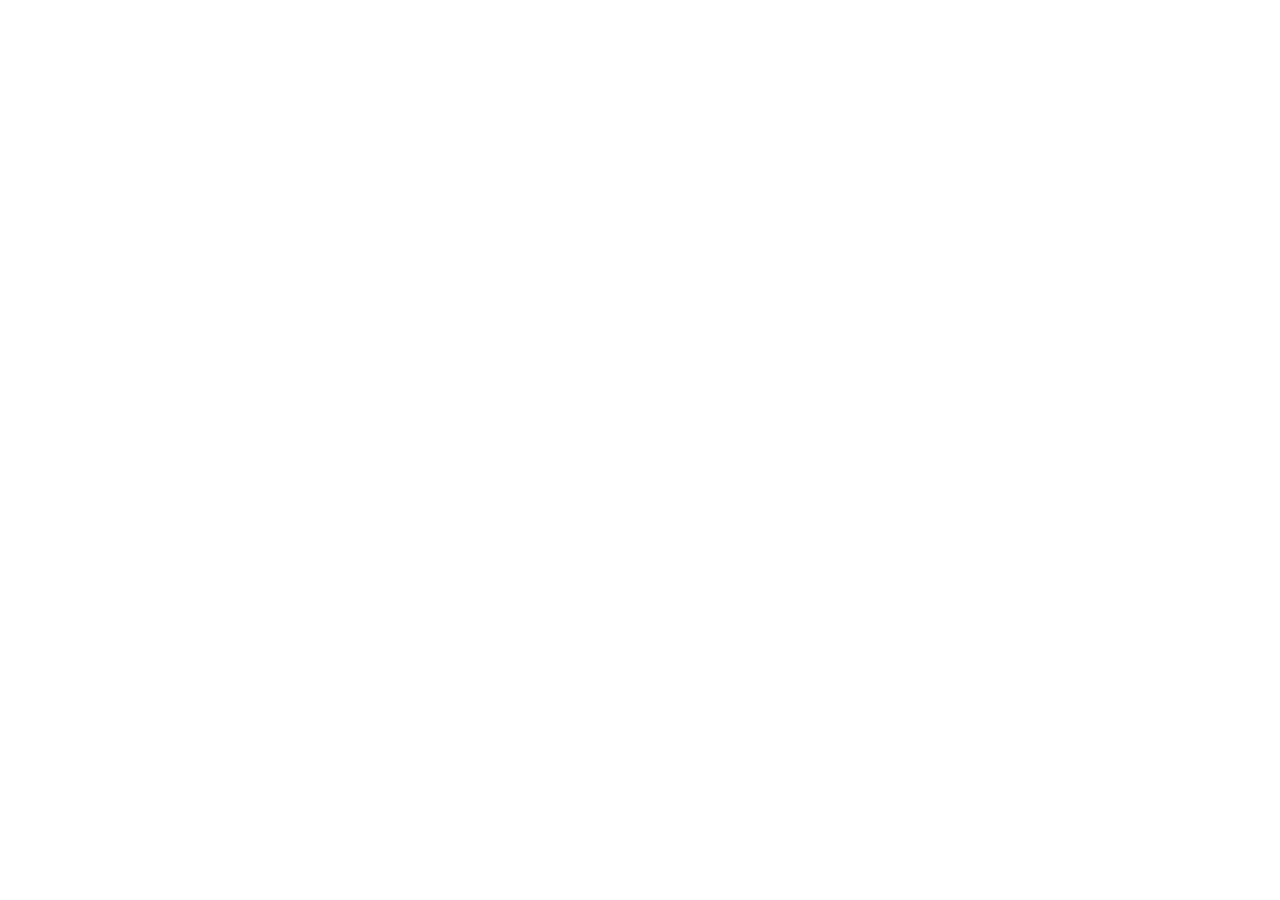
==== site_estagio.html @ 9174fb0b "site de vagas de estagio" ====
<!doctype html>
<html lang="en">
  <head>
    <meta charset="utf-8">
    <meta name="viewport" content="width=device-width, initial-scale=1">
    <title>Bootstrap demo</title>
    <link href="css/bootstrap.min.css" rel="stylesheet">
  </head>
  <body>
    <div>
        <header>
          <!--cabecalho-->
        </header>
        <section>
            <!--corpo principal-->
        </section>
        <footer>
            <!--rodape-->
        </footer>
    </div>
    <script src="js/bootstrap.bundle.min.js"></script>
  </body>
</html>
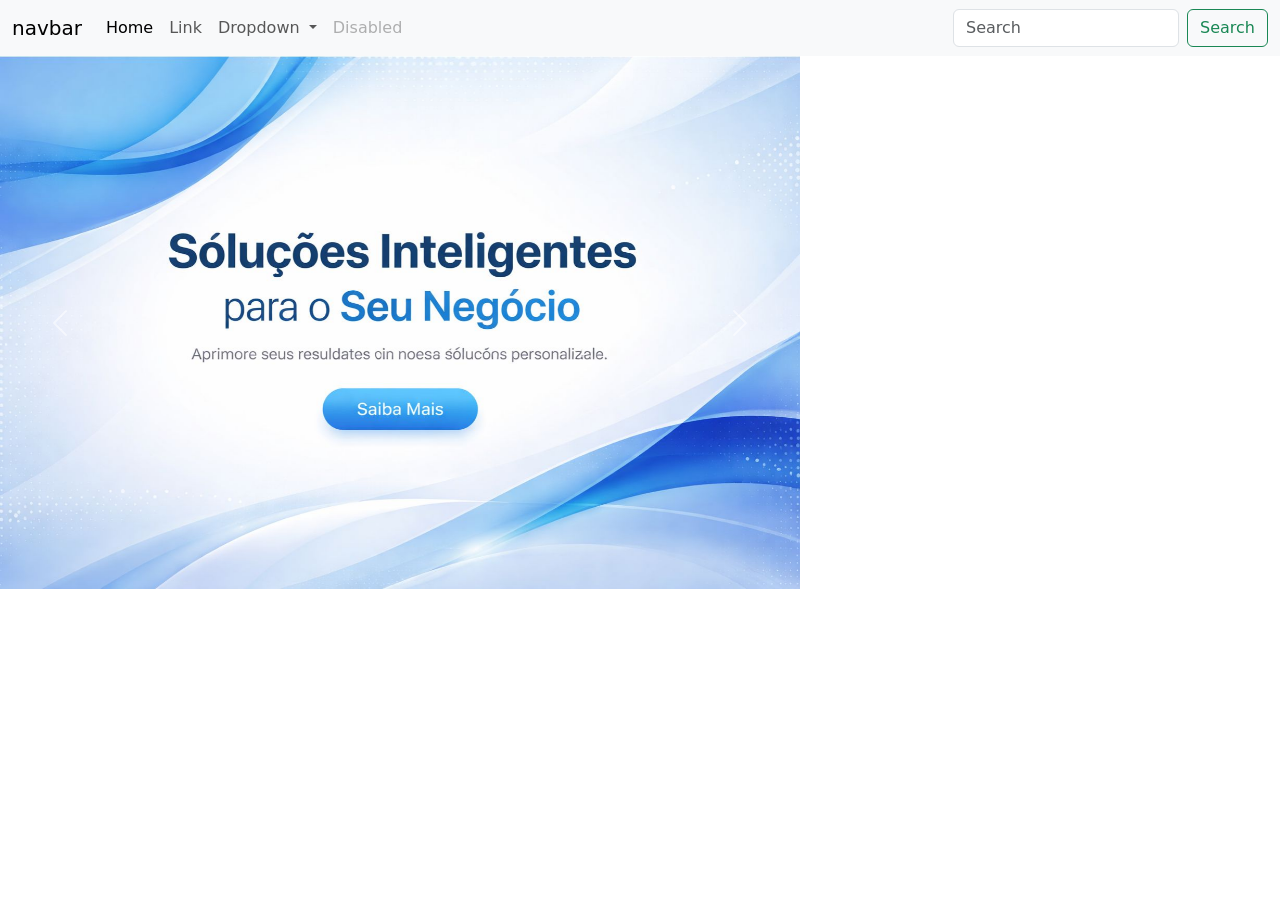
==== commit 522bdefa: "adicionei um cabecalho e carossel no site" ====
--- a/site_estagio.html
+++ b/site_estagio.html
@@ -5,14 +5,80 @@
     <meta name="viewport" content="width=device-width, initial-scale=1">
     <title>Bootstrap demo</title>
     <link href="css/bootstrap.min.css" rel="stylesheet">
+    <link rel="stylesheet" href="estilosite.css">
   </head>
   <body>
     <div>
         <header>
-          <!--cabecalho-->
+           <nav class="navbar navbar-expand-lg bg-body-tertiary">
+  <div class="container-fluid">
+    <a class="navbar-brand" href="#">navbar</a>
+    <button class="navbar-toggler" type="button" data-bs-toggle="collapse" data-bs-target="#navbarSupportedContent" aria-controls="navbarSupportedContent" aria-expanded="false" aria-label="Toggle navigation">
+      <span class="navbar-toggler-icon"></span>
+    </button>
+    <div class="collapse navbar-collapse" id="navbarSupportedContent">
+      <ul class="navbar-nav me-auto mb-2 mb-lg-0">
+        <li class="nav-item">
+          <a class="nav-link active" aria-current="page" href="#">Home</a>
+        </li>
+        <li class="nav-item">
+          <a class="nav-link" href="#">Link</a>
+        </li>
+        <li class="nav-item dropdown">
+          <a class="nav-link dropdown-toggle" href="#" role="button" data-bs-toggle="dropdown" aria-expanded="false">
+            Dropdown
+          </a>
+          <ul class="dropdown-menu">
+            <li><a class="dropdown-item" href="#">Action</a></li>
+            <li><a class="dropdown-item" href="#">Another action</a></li>
+            <li><hr class="dropdown-divider"></li>
+            <li><a class="dropdown-item" href="#">Something else here</a></li>
+          </ul>
+        </li>
+        <li class="nav-item">
+          <a class="nav-link disabled" aria-disabled="true">Disabled</a>
+        </li>
+      </ul>
+      <form class="d-flex" role="search">
+        <input class="form-control me-2" type="search" placeholder="Search" aria-label="Search"/>
+        <button class="btn btn-outline-success" type="submit">Search</button>
+      </form>
+    </div>
+  </div>
+</nav><!--cabecalho-->
+
+
+
+
+
         </header>
         <section>
             <!--corpo principal-->
+            
+            <!--slide show prinipal do slide-->
+
+            <div id="carouselExample" class="carousel slide">
+            <div class="carousel-inner">
+              <div class="carousel-item active">
+                <img src="img/imagem principal do site.jpeg" width="80px" class="d-block w-100" alt="...">
+              </div>
+              <div class="carousel-item">
+                <img src="..." class="d-block w-100" alt="...">
+              </div>
+              <div class="carousel-item">
+                <img src="img/imagem_2_do_slide_principal.jpeg" width="80px" d-block w-100" alt="...">
+              </div>
+            </div>
+            <button class="carousel-control-prev" type="button" data-bs-target="#carouselExample" data-bs-slide="prev">
+              <span class="carousel-control-prev-icon" aria-hidden="true"></span>
+              <span class="visually-hidden">Previous</span>
+            </button>
+            <button class="carousel-control-next" type="button" data-bs-target="#carouselExample" data-bs-slide="next">
+              <span class="carousel-control-next-icon" aria-hidden="true"></span>
+              <span class="visually-hidden">Next</span>
+            </button>
+            </div>
+
         </section>
         <footer>
             <!--rodape-->
--- a/estilosite.css
+++ b/estilosite.css
@@ -0,0 +1,4 @@
+#carouselExample {
+    width: 800px;
+    height: auto;
+}
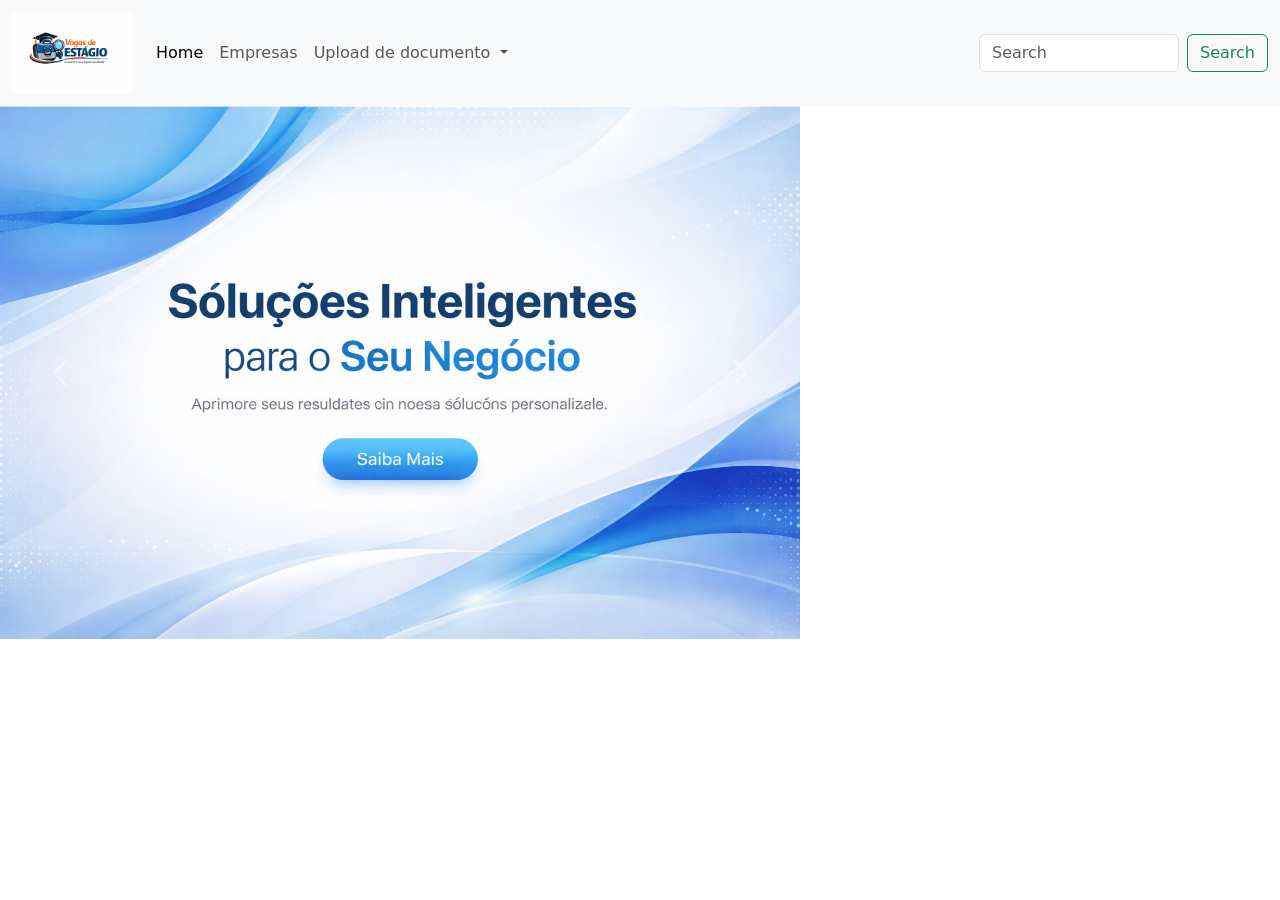
==== commit 1263b781: "pagina de login feito e navbar tambem feito" ====
--- a/site_estagio.html
+++ b/site_estagio.html
@@ -12,8 +12,10 @@
         <header>
            <nav class="navbar navbar-expand-lg bg-body-tertiary">
   <div class="container-fluid">
-    <a class="navbar-brand" href="#">navbar</a>
-    <button class="navbar-toggler" type="button" data-bs-toggle="collapse" data-bs-target="#navbarSupportedContent" aria-controls="navbarSupportedContent" aria-expanded="false" aria-label="Toggle navigation">
+    <a class="navbar-brand" href="#">
+      <img src="img/logo_do_site.jpeg" alt="Logotipo" width="120" />
+    </a>
+    <button class="navbar-toggler" type="button" data-bs-toggle="collapse" data-bs-target="#navbarSupportedContent" aria-controls="#navbarSupportedContent" aria-expanded="false" aria-label="Toggle navigation">
       <span class="navbar-toggler-icon"></span>
     </button>
     <div class="collapse navbar-collapse" id="navbarSupportedContent">
@@ -22,21 +24,15 @@
           <a class="nav-link active" aria-current="page" href="#">Home</a>
         </li>
         <li class="nav-item">
-          <a class="nav-link" href="#">Link</a>
+          <a class="nav-link" href="#">Empresas</a>
         </li>
         <li class="nav-item dropdown">
           <a class="nav-link dropdown-toggle" href="#" role="button" data-bs-toggle="dropdown" aria-expanded="false">
-            Dropdown
+            Upload de documento
           </a>
           <ul class="dropdown-menu">
-            <li><a class="dropdown-item" href="#">Action</a></li>
-            <li><a class="dropdown-item" href="#">Another action</a></li>
-            <li><hr class="dropdown-divider"></li>
-            <li><a class="dropdown-item" href="#">Something else here</a></li>
+            <li><a class="dropdown-item" href="#">Perfil</a></li>
           </ul>
-        </li>
-        <li class="nav-item">
-          <a class="nav-link disabled" aria-disabled="true">Disabled</a>
         </li>
       </ul>
       <form class="d-flex" role="search">
@@ -57,26 +53,24 @@
             
             <!--slide show prinipal do slide-->
 
-            <div id="carouselExample" class="carousel slide">
-            <div class="carousel-inner">
-              <div class="carousel-item active">
-                <img src="img/imagem principal do site.jpeg" width="80px" class="d-block w-100" alt="...">
+                      <div id="carouselExampleInterval" class="carousel slide" data-bs-ride="carousel">
+              <div class="carousel-inner">
+                <div class="carousel-item active" data-bs-interval="10000">
+                  <img src="img/imagem principal do site.jpeg" class="d-block w-100" alt="...">
+                </div>
+                
+                <div class="carousel-item">
+                  <img src="img/imagem_2_do_slide_principal.jpeg" class="d-block w-100" alt="...">
+                </div>
               </div>
-              <div class="carousel-item">
-                <img src="..." class="d-block w-100" alt="...">
-              </div>
-              <div class="carousel-item">
-                <img src="img/imagem_2_do_slide_principal.jpeg" width="80px" d-block w-100" alt="...">
-              </div>
-            </div>
-            <button class="carousel-control-prev" type="button" data-bs-target="#carouselExample" data-bs-slide="prev">
-              <span class="carousel-control-prev-icon" aria-hidden="true"></span>
-              <span class="visually-hidden">Previous</span>
-            </button>
-            <button class="carousel-control-next" type="button" data-bs-target="#carouselExample" data-bs-slide="next">
-              <span class="carousel-control-next-icon" aria-hidden="true"></span>
-              <span class="visually-hidden">Next</span>
-            </button>
+              <button class="carousel-control-prev" type="button" data-bs-target="#carouselExampleInterval" data-bs-slide="prev">
+                <span class="carousel-control-prev-icon" aria-hidden="true"></span>
+                <span class="visually-hidden">Previous</span>
+              </button>
+              <button class="carousel-control-next" type="button" data-bs-target="#carouselExampleInterval" data-bs-slide="next">
+                <span class="carousel-control-next-icon" aria-hidden="true"></span>
+                <span class="visually-hidden">Next</span>
+              </button>
             </div>
 
         </section>
--- a/estilosite.css
+++ b/estilosite.css
@@ -1,4 +1,33 @@
-#carouselExample {
+#carouselExampleInterval {
     width: 800px;
     height: auto;
+}
+
+#logotipo {
+    text-align: center;
+}
+
+.form-container {
+    max-width: 600px;
+    margin: 0 auto;
+    display: flex;
+    flex-wrap: wrap;
+}
+
+.form-control {
+    width: 200px;
+    margin: 0 auto;
+    display: block;
+}
+
+.form-select {
+    width: 200px;
+    margin: 0 auto;
+    display: block;
+}
+
+.form-label {
+    text-align: center;
+    display: block;
+    margin-bottom: 5px;
 }
